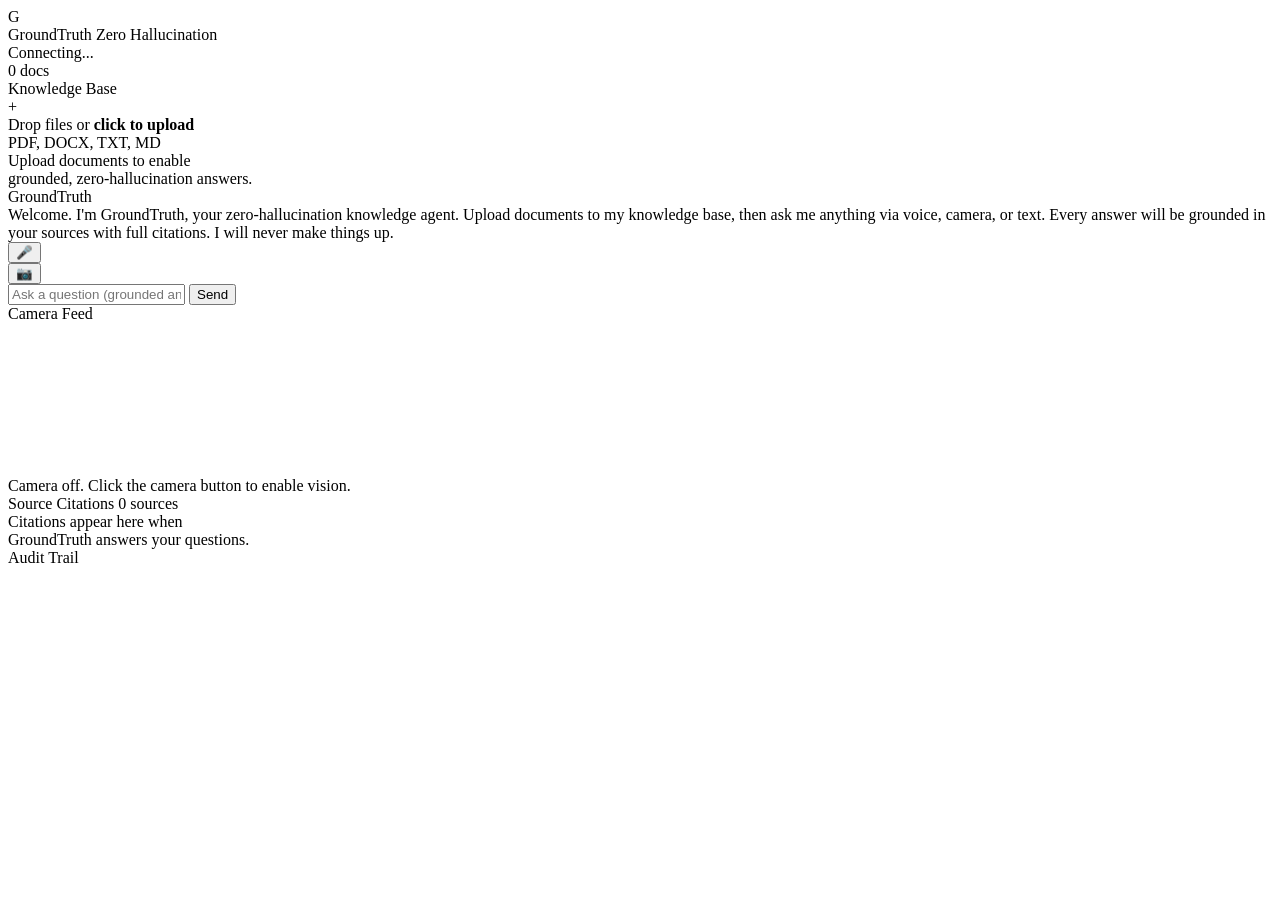
==== frontend/index.html @ f5aa81c2 "Initial commit: GroundTruth zero-hallucination enterprise knowledge agent Full-stack application wit" ====
<!DOCTYPE html>
<html lang="en">
<head>
    <meta charset="UTF-8">
    <meta name="viewport" content="width=device-width, initial-scale=1.0">
    <title>GroundTruth — Zero-Hallucination Enterprise Agent</title>
    <link rel="preconnect" href="https://fonts.googleapis.com">
    <link href="https://fonts.googleapis.com/css2?family=DM+Sans:ital,opsz,wght@0,9..40,300;0,9..40,400;0,9..40,500;0,9..40,600;0,9..40,700;1,9..40,400&family=JetBrains+Mono:wght@400;500&display=swap" rel="stylesheet">
    <link rel="stylesheet" href="/static/css/styles.css">
    <link rel="icon" href="data:image/svg+xml,<svg xmlns='http://www.w3.org/2000/svg' viewBox='0 0 100 100'><rect fill='%234ade80' rx='20' width='100' height='100'/><text y='72' x='18' font-size='60' font-weight='bold'>G</text></svg>">
</head>
<body>
    <div class="app">
        <!-- ===== HEADER ===== -->
        <header class="header">
            <div class="logo">
                <div class="logo__icon">G</div>
                <span class="logo__text">GroundTruth</span>
                <span class="logo__badge">Zero Hallucination</span>
            </div>
            <div class="header__right">
                <div class="status">
                    <div class="status__dot"></div>
                    <span class="status__text">Connecting...</span>
                </div>
                <div class="status">
                    <span id="doc-count">0 docs</span>
                </div>
            </div>
        </header>

        <!-- ===== SIDEBAR: Documents ===== -->
        <aside class="sidebar">
            <div class="sidebar__head">
                <div class="sidebar__title">Knowledge Base</div>
                <div class="upload" id="upload-zone">
                    <div class="upload__icon">+</div>
                    <div class="upload__text">
                        Drop files or <strong>click to upload</strong><br>
                        PDF, DOCX, TXT, MD
                    </div>
                </div>
                <input type="file" id="file-input" multiple accept=".pdf,.docx,.txt,.md" hidden>
            </div>
            <div class="doc-list" id="doc-list">
                <div class="empty-state" id="empty-docs">
                    Upload documents to enable<br>grounded, zero-hallucination answers.
                </div>
            </div>
        </aside>

        <!-- ===== MAIN: Conversation ===== -->
        <main class="main">
            <div class="chat" id="chat">
                <div class="msg msg--agent">
                    <div class="msg__label">GroundTruth</div>
                    <div class="msg__bubble">
                        Welcome. I'm GroundTruth, your zero-hallucination knowledge agent.
                        Upload documents to my knowledge base, then ask me anything via voice, camera, or text.
                        Every answer will be grounded in your sources with full citations. I will never make things up.
                    </div>
                </div>
            </div>

            <div class="input-area">
                <div class="controls">
                    <button class="btn-circle" id="btn-mic" title="Hold to speak">&#x1f3a4;</button>
                    <div class="waveform" id="waveform">
                        <div class="waveform__bar"></div><div class="waveform__bar"></div>
                        <div class="waveform__bar"></div><div class="waveform__bar"></div>
                        <div class="waveform__bar"></div><div class="waveform__bar"></div>
                        <div class="waveform__bar"></div><div class="waveform__bar"></div>
                        <div class="waveform__bar"></div><div class="waveform__bar"></div>
                        <div class="waveform__bar"></div><div class="waveform__bar"></div>
                        <div class="waveform__bar"></div><div class="waveform__bar"></div>
                        <div class="waveform__bar"></div><div class="waveform__bar"></div>
                        <div class="waveform__bar"></div><div class="waveform__bar"></div>
                        <div class="waveform__bar"></div><div class="waveform__bar"></div>
                    </div>
                    <button class="btn-circle" id="btn-cam" title="Toggle camera">&#x1f4f7;</button>
                </div>
                <div class="input-row">
                    <input type="text" class="text-input" id="text-input"
                           placeholder="Ask a question (grounded answers only)...">
                    <button class="btn-send" id="btn-send">Send</button>
                </div>
            </div>
        </main>

        <!-- ===== RIGHT PANEL: Camera, Citations, Audit ===== -->
        <aside class="right-panel">
            <div class="panel-section">
                <div class="panel-header">Camera Feed</div>
                <div class="camera-wrap">
                    <video class="camera-preview" id="camera-preview" autoplay playsinline muted></video>
                    <div class="camera-off" id="camera-off">Camera off. Click the camera button to enable vision.</div>
                </div>
            </div>

            <div class="panel-section panel-section--grow">
                <div class="panel-header">
                    Source Citations
                    <span class="panel-header__count" id="cite-count">0 sources</span>
                </div>
                <div class="citations" id="cite-list">
                    <div class="empty-state" id="empty-cites">
                        Citations appear here when<br>GroundTruth answers your questions.
                    </div>
                </div>
            </div>

            <div class="panel-section" style="max-height:180px; display:flex; flex-direction:column;">
                <div class="panel-header">Audit Trail</div>
                <div class="audit" id="audit"></div>
            </div>
        </aside>
    </div>

    <script type="module" src="/static/js/app.js"></script>
</body>
</html>
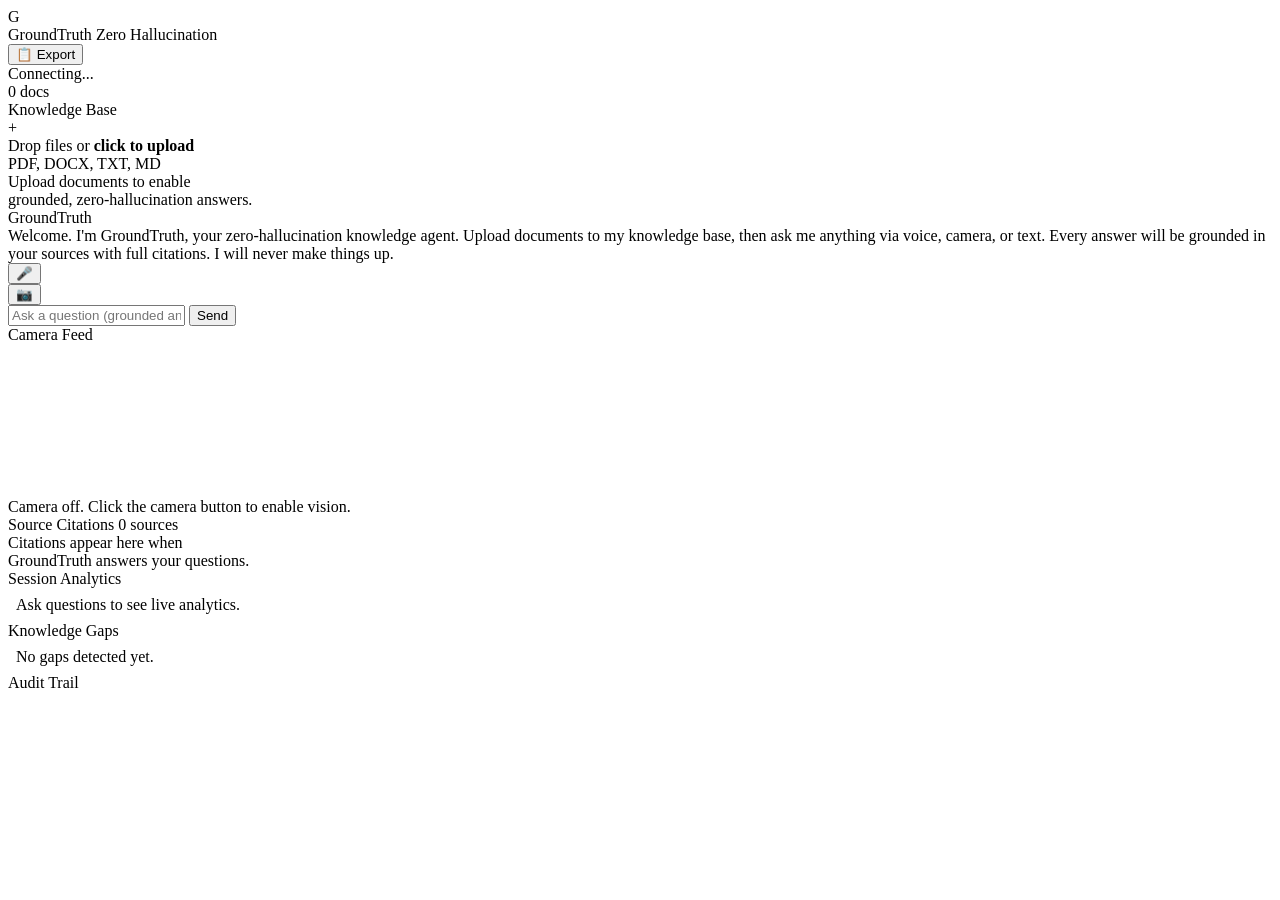
==== commit 65508752: "Add 7 new features: Heatmap, Knowledge Gaps, Analytics, Export, Tags, Deep-link Recommended Features" ====
--- a/frontend/index.html
+++ b/frontend/index.html
@@ -19,6 +19,9 @@
                 <span class="logo__badge">Zero Hallucination</span>
             </div>
             <div class="header__right">
+                <button class="btn-export" id="btn-export" title="Export conversation">
+                    &#x1F4CB; Export
+                </button>
                 <div class="status">
                     <div class="status__dot"></div>
                     <span class="status__text">Connecting...</span>
@@ -64,7 +67,8 @@
 
             <div class="input-area">
                 <div class="controls">
-                    <button class="btn-circle" id="btn-mic" title="Hold to speak">&#x1f3a4;</button>
+                    <button class="btn-circle" id="btn-mic" title="Click to speak">&#x1f3a4;</button>
+                    <button class="btn-circle" id="btn-pause" title="Pause / Resume" style="display:none;">&#x23f8;&#xfe0f;</button>
                     <div class="waveform" id="waveform">
                         <div class="waveform__bar"></div><div class="waveform__bar"></div>
                         <div class="waveform__bar"></div><div class="waveform__bar"></div>
@@ -109,7 +113,21 @@
                 </div>
             </div>
 
-            <div class="panel-section" style="max-height:180px; display:flex; flex-direction:column;">
+            <div class="panel-section">
+                <div class="panel-header">Session Analytics</div>
+                <div id="session-analytics" style="padding:8px;">
+                    <div class="empty-state">Ask questions to see live analytics.</div>
+                </div>
+            </div>
+
+            <div class="panel-section">
+                <div class="panel-header">Knowledge Gaps</div>
+                <div id="knowledge-gaps" style="padding:8px; max-height:120px; overflow-y:auto;">
+                    <div class="empty-state">No gaps detected yet.</div>
+                </div>
+            </div>
+
+            <div class="panel-section" style="max-height:140px; display:flex; flex-direction:column;">
                 <div class="panel-header">Audit Trail</div>
                 <div class="audit" id="audit"></div>
             </div>
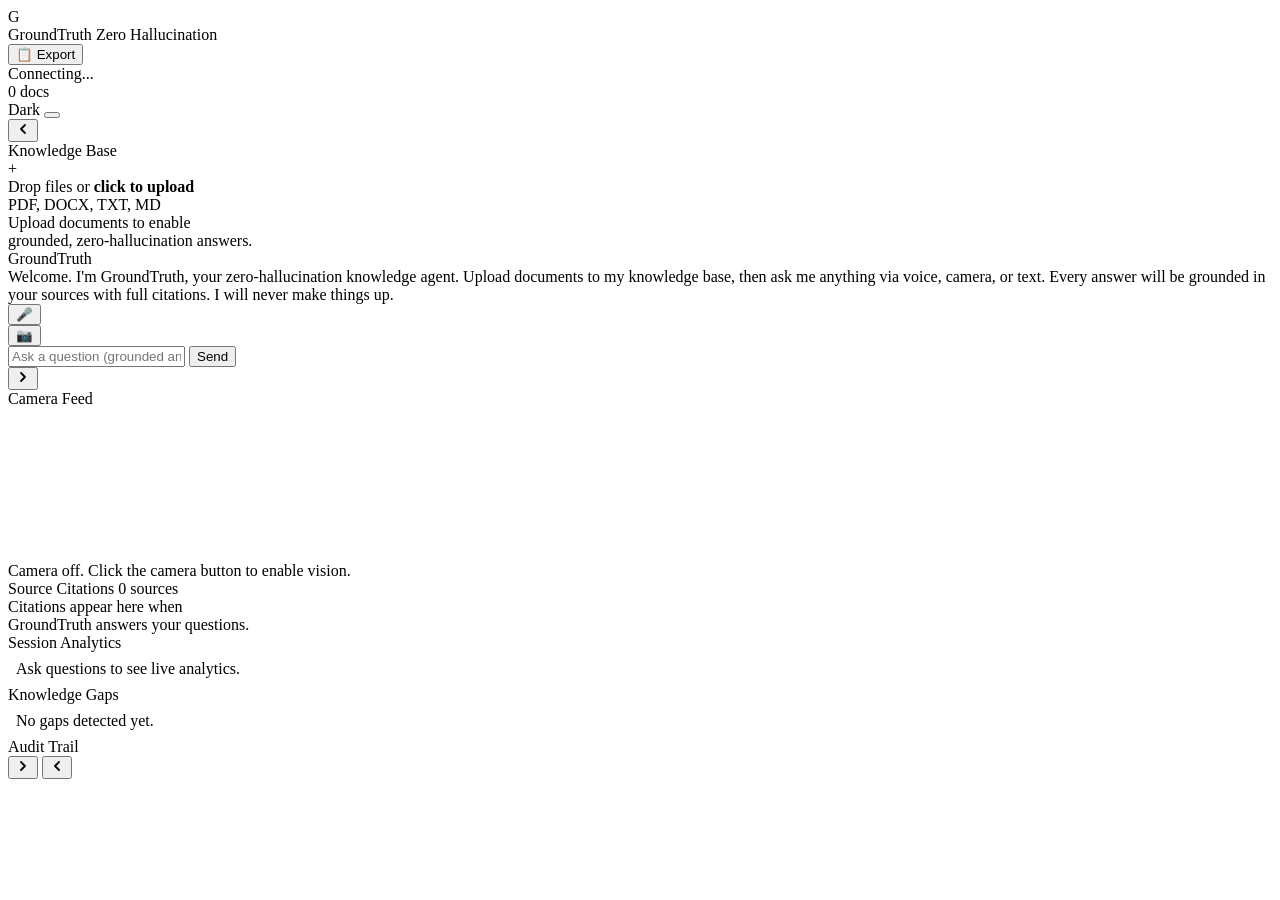
==== commit e43d8100: "Add premium white theme toggle, collapsible panels, and update README - Premium light theme with war" ====
--- a/frontend/index.html
+++ b/frontend/index.html
@@ -1,5 +1,5 @@
 <!DOCTYPE html>
-<html lang="en">
+<html lang="en" data-theme="dark">
 <head>
     <meta charset="UTF-8">
     <meta name="viewport" content="width=device-width, initial-scale=1.0">
@@ -8,6 +8,7 @@
     <link href="https://fonts.googleapis.com/css2?family=DM+Sans:ital,opsz,wght@0,9..40,300;0,9..40,400;0,9..40,500;0,9..40,600;0,9..40,700;1,9..40,400&family=JetBrains+Mono:wght@400;500&display=swap" rel="stylesheet">
     <link rel="stylesheet" href="/static/css/styles.css">
     <link rel="icon" href="data:image/svg+xml,<svg xmlns='http://www.w3.org/2000/svg' viewBox='0 0 100 100'><rect fill='%234ade80' rx='20' width='100' height='100'/><text y='72' x='18' font-size='60' font-weight='bold'>G</text></svg>">
+    <script>document.documentElement.setAttribute('data-theme',localStorage.getItem('gt-theme')||'dark')</script>
 </head>
 <body>
     <div class="app">
@@ -29,11 +30,24 @@
                 <div class="status">
                     <span id="doc-count">0 docs</span>
                 </div>
+                <span class="theme-label" id="theme-label">Dark</span>
+                <button class="theme-toggle" id="theme-toggle" title="Toggle light/dark theme" aria-label="Toggle theme">
+                    <div class="theme-toggle__track"></div>
+                    <div class="theme-toggle__stars">
+                        <span class="theme-toggle__star"></span>
+                        <span class="theme-toggle__star"></span>
+                        <span class="theme-toggle__star"></span>
+                    </div>
+                    <div class="theme-toggle__thumb"></div>
+                </button>
             </div>
         </header>
 
         <!-- ===== SIDEBAR: Documents ===== -->
-        <aside class="sidebar">
+        <aside class="sidebar" id="sidebar">
+            <button class="collapse-btn collapse-btn--left" id="btn-collapse-sidebar" title="Collapse sidebar">
+                <svg width="14" height="14" viewBox="0 0 14 14" fill="none"><path d="M9 3L5 7L9 11" stroke="currentColor" stroke-width="1.8" stroke-linecap="round" stroke-linejoin="round"/></svg>
+            </button>
             <div class="sidebar__head">
                 <div class="sidebar__title">Knowledge Base</div>
                 <div class="upload" id="upload-zone">
@@ -92,7 +106,10 @@
         </main>
 
         <!-- ===== RIGHT PANEL: Camera, Citations, Audit ===== -->
-        <aside class="right-panel">
+        <aside class="right-panel" id="right-panel">
+            <button class="collapse-btn collapse-btn--right" id="btn-collapse-panel" title="Collapse panel">
+                <svg width="14" height="14" viewBox="0 0 14 14" fill="none"><path d="M5 3L9 7L5 11" stroke="currentColor" stroke-width="1.8" stroke-linecap="round" stroke-linejoin="round"/></svg>
+            </button>
             <div class="panel-section">
                 <div class="panel-header">Camera Feed</div>
                 <div class="camera-wrap">
@@ -134,6 +151,14 @@
         </aside>
     </div>
 
+    <!-- Floating expand buttons (visible when panels are collapsed) -->
+    <button class="sidebar-expand-btn" id="btn-expand-sidebar" title="Expand sidebar">
+        <svg width="14" height="14" viewBox="0 0 14 14" fill="none"><path d="M5 3L9 7L5 11" stroke="currentColor" stroke-width="1.8" stroke-linecap="round" stroke-linejoin="round"/></svg>
+    </button>
+    <button class="panel-expand-btn" id="btn-expand-panel" title="Expand panel">
+        <svg width="14" height="14" viewBox="0 0 14 14" fill="none"><path d="M9 3L5 7L9 11" stroke="currentColor" stroke-width="1.8" stroke-linecap="round" stroke-linejoin="round"/></svg>
+    </button>
+
     <script type="module" src="/static/js/app.js"></script>
 </body>
 </html>
